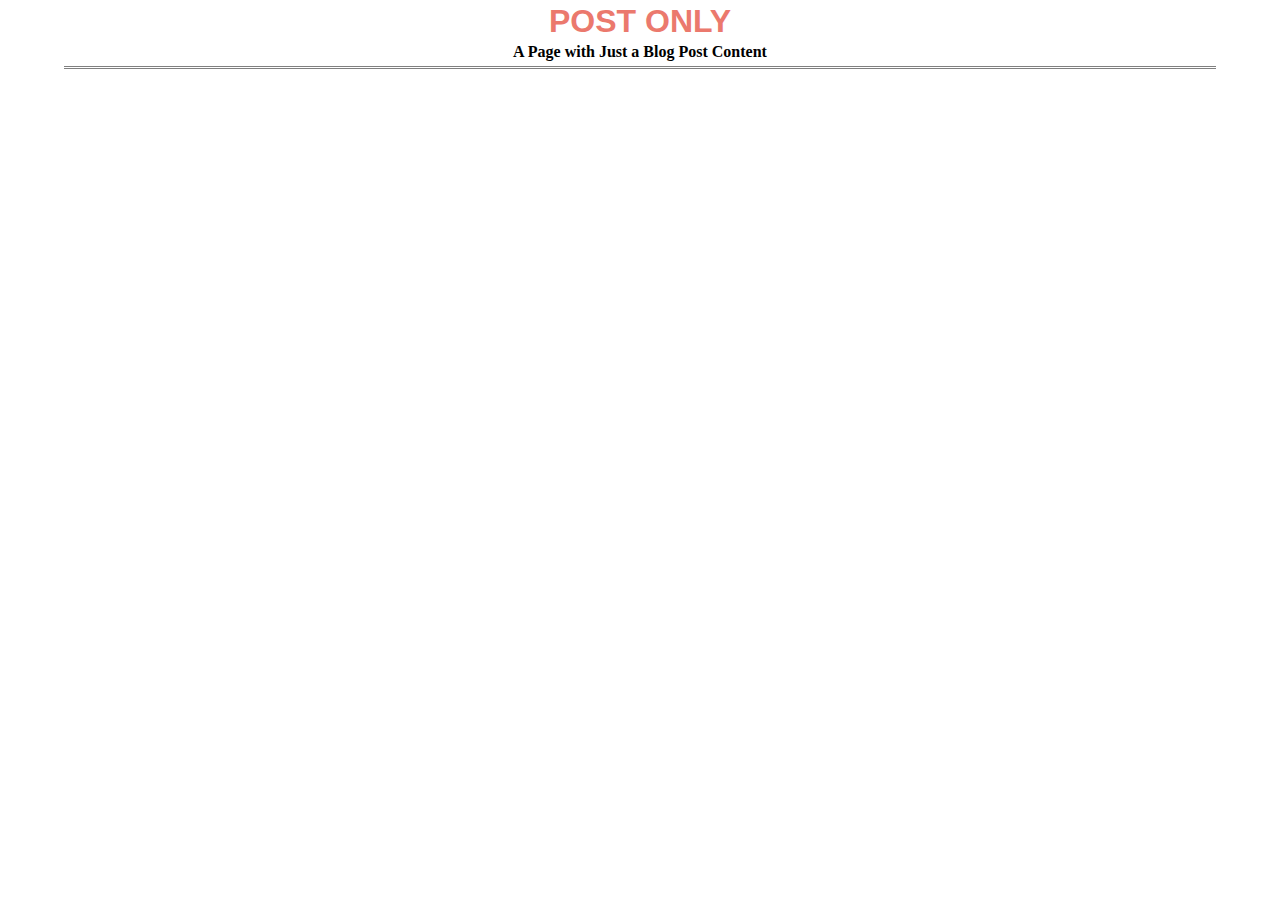
==== blog-post.html @ ea3320fa "Merge update" ====
<!DOCTYPE html>
<html>
  <head>
    <title>Blog Post</title>
    <meta charset="utf-8" />
    <meta name="viewport" content="width=device-width, initial-scale=1, user-scalable=no" />
    <link rel="stylesheet" href="assets/css/main.css" />
  </head>
  <body>
      <section id="header">
          <h1 id="title">POST ONLY</h1>
          <h4>A Page with Just a Blog Post Content</h4>
          <hr>

        </section>
    <section id="main"></section>
  </body>
</html>
---- assets/css/main.css ----
* {
  margin: 0;
  padding: 0;
}

body {
  /* margin-left: 5%;
  margin-right: 5%; */
}
h1 {
  margin: 3px;
  font-family: "Alfa Slab One", sans-serif;
  color: rgb(235,	121, 109);
}

hr {
  border: none;
  border-top: 3px double rgb(128, 128, 128);
  overflow: visible;
  text-align: center;
  height: 5px;
}

h4 {
  margin: 0px;
}

section#header {
  text-align: center;
  margin: 0 5%;
}

section#features {
  text-align: center;
  margin: 0 5%;
}
section#quote-space {
  display: flex;
  justify-content: center;
  align-items: center;
  background-color: gray;
  width: 100vw;
  margin: 0;
  height: 10em;
}
div#images {
  background-color: #eee;
  display: flex;
  justify-content: space-between;
}
hr {
  margin-top: 5px;
}
div#images div {
  margin: 0px auto;
  width: 30%;
  height: 80%;
  background-color: red;
}
button#tell-me-more {
  margin: 20px auto;
  padding: 5px;
  font-size: 20px;
  border-radius: 3px;
}
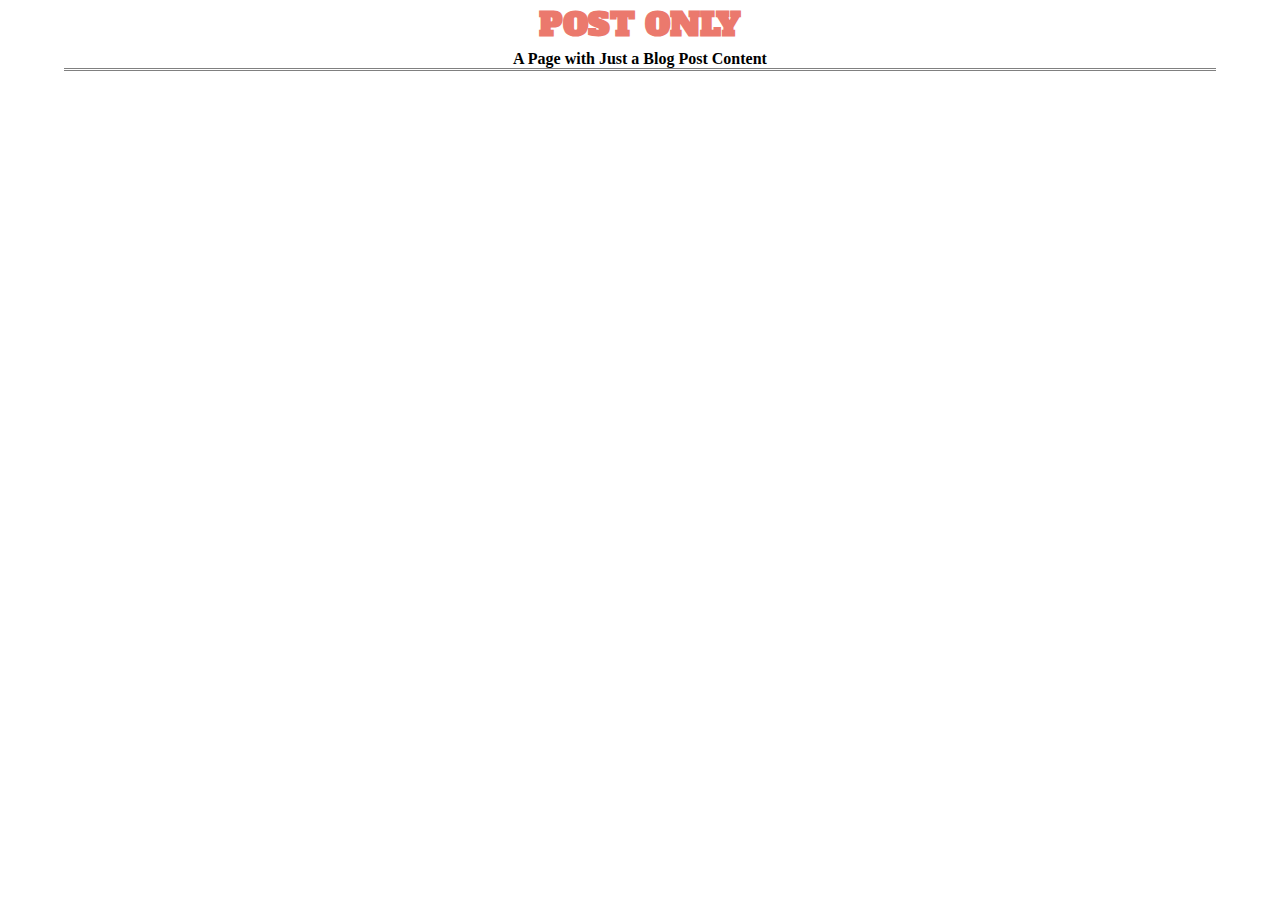
==== commit ea830bd3: "end of class merge" ====
--- a/blog-post.html
+++ b/blog-post.html
@@ -3,16 +3,24 @@
   <head>
     <title>Blog Post</title>
     <meta charset="utf-8" />
-    <meta name="viewport" content="width=device-width, initial-scale=1, user-scalable=no" />
+    <meta
+      name="viewport"
+      content="width=device-width, initial-scale=1, user-scalable=no"
+    />
     <link rel="stylesheet" href="assets/css/main.css" />
+    <link
+      href="https://fonts.googleapis.com/css?family=Alfa+Slab+One|Cookie&display=swap"
+      rel="stylesheet"
+    />
   </head>
   <body>
-      <section id="header">
-          <h1 id="title">POST ONLY</h1>
-          <h4>A Page with Just a Blog Post Content</h4>
-          <hr>
-
-        </section>
-    <section id="main"></section>
+    <section id="header">
+      <h1 id="title">POST ONLY</h1>
+      <h4>A Page with Just a Blog Post Content</h4>
+      <hr />
+    </section>
+    <section id="main">
+      
+    </section>
   </body>
 </html>
--- a/assets/css/main.css
+++ b/assets/css/main.css
@@ -7,7 +7,21 @@
   /* margin-left: 5%;
   margin-right: 5%; */
 }
-h1 {
+
+button {
+  margin: 20px auto;
+  padding: 5px;
+  font-size: 20px;
+  background-color: #F76B64;
+  color: white;
+  border-radius: 3px;
+  border: none;
+}
+
+
+/** header section css **/
+
+h1#title {
   margin: 3px;
   font-family: "Alfa Slab One", sans-serif;
   color: rgb(235,	121, 109);
@@ -25,15 +39,37 @@
   margin: 0px;
 }
 
+
 section#header {
   text-align: center;
   margin: 0 5%;
 }
 
+
+/** feature section css **/
+
 section#features {
   text-align: center;
   margin: 0 5%;
 }
+
+div#images {
+  background-color: #eee;
+  display: flex;
+  justify-content: space-between;
+}
+
+
+div#images div {
+  margin: 0px auto;
+  width: 30%;
+  height: 80%;
+  background-color: red;
+}
+
+
+/** quote-space section css **/
+
 section#quote-space {
   display: flex;
   justify-content: center;
@@ -43,23 +79,170 @@
   margin: 0;
   height: 10em;
 }
-div#images {
-  background-color: #eee;
-  display: flex;
-  justify-content: space-between;
-}
-hr {
-  margin-top: 5px;
-}
-div#images div {
-  margin: 0px auto;
-  width: 30%;
-  height: 80%;
-  background-color: red;
-}
-button#tell-me-more {
-  margin: 20px auto;
-  padding: 5px;
-  font-size: 20px;
-  border-radius: 3px;
-}
+
+
+/** main section css **/
+
+section#main {
+  margin: 3vh 5%;
+  background-color: aliceblue;
+  display: flex;
+}
+
+#main-content {
+  flex-basis: 75%;
+}
+#main-side-content {
+  flex-basis: 25%;
+}
+
+
+/** footer section css **/
+
+section#footer {
+  margin: 1em 0 0 0;
+  padding: 1em;
+  border-top: 1px solid #b3b3b3;
+  background-color: #EFEFEF;
+}
+
+h2#footer-text {
+  text-align: center;
+  margin: 5vh auto 3vh auto;
+}
+
+/** form div css **/
+div#form-wrapper {
+  display: flex;
+  justify-content: space-evenly;
+}
+
+div#form {
+  display: grid;
+  grid-template-columns: 1fr 1fr;
+  grid-template-rows: 1fr 4fr;
+  grid-gap: 0.5em;
+  grid-template-areas:
+            "  name-input         email-input"
+            "message-textarea message-textarea";
+  margin: 1em;
+  width: 42.5vw;
+}
+
+#name-input {
+  grid-area: name-input;
+}
+#email-input {
+  grid-area: email-input;
+}
+#message-textarea {
+grid-area: message-textarea;
+}
+
+/** contact info div css **/
+
+#contact-info {
+  margin: 1em;
+  display: grid;
+  grid-template-columns: repeat(2, 1fr);
+  grid-template-rows: repeat(6, 1fr);
+  grid-template-areas:
+            "contact-text   contact-text"
+            "contact-text   contact-text"
+            "   address     twitter-link"
+            "   address     instagram-link"
+            "phone-number   dribbble-link"
+            " email-link    facebook-link";
+  width: 42.5vw;
+}
+#contact-info li {
+  list-style-type: none;
+}
+#contact-text {
+  grid-area: contact-text;
+}
+
+#address {
+  grid-area: address;
+}
+#address:before {
+  content: '';
+  display: inline-block;
+  height: 2em;
+  width: 2em;
+  margin: 5px;
+  background-size: contain;
+  background-image: url(../images/home.svg);
+}
+#phone-number {
+  grid-area: phone-number;
+}
+#phone-number::before {
+  content: '';
+  display: inline-block;
+  height: 2em;
+  width: 2em;
+  margin: 5px;
+  background-size: contain;
+  background-image: url(../images/phone.svg);
+}
+#email-link {
+  grid-area: email-link;
+}
+#email-link::before {
+  content: '';
+  display: inline-block;
+  height: 2em;
+  width: 2em;
+  margin: 5px;
+  background-size: contain;
+  background-image: url(../images/globe.svg);
+}
+#twitter-link {
+  grid-area: twitter-link;
+}
+#twitter-link::before {
+  content: '';
+  display: inline-block;
+  height: 2em;
+  width: 2em;
+  margin: 5px;
+  background-size: contain;
+  background-image: url(../images/twitter-logo-button.svg);
+}
+#instagram-link {
+  grid-area: instagram-link;
+}
+#instagram-link::before {
+  content: '';
+  display: inline-block;
+  height: 2em;
+  width: 2em;
+  margin: 5px;
+  background-size: contain;
+  background-image: url(../images/instagram-logo.svg);
+}
+#dribbble-link {
+  grid-area: dribbble-link;
+}
+#dribbble-link::before {
+  content: '';
+  display: inline-block;
+  height: 2em;
+  width: 2em;
+  margin: 5px;
+  background-size: contain;
+  background-image: url(../images/basketball.svg);
+}
+#facebook-link {
+  grid-area: facebook-link;
+}
+#facebook-link::before {
+  content: '';
+  display: inline-block;
+  height: 2em;
+  width: 2em;
+  margin: 5px;
+  background-size: contain;
+  background-image: url(../images/facebook-logo-button.svg);
+}
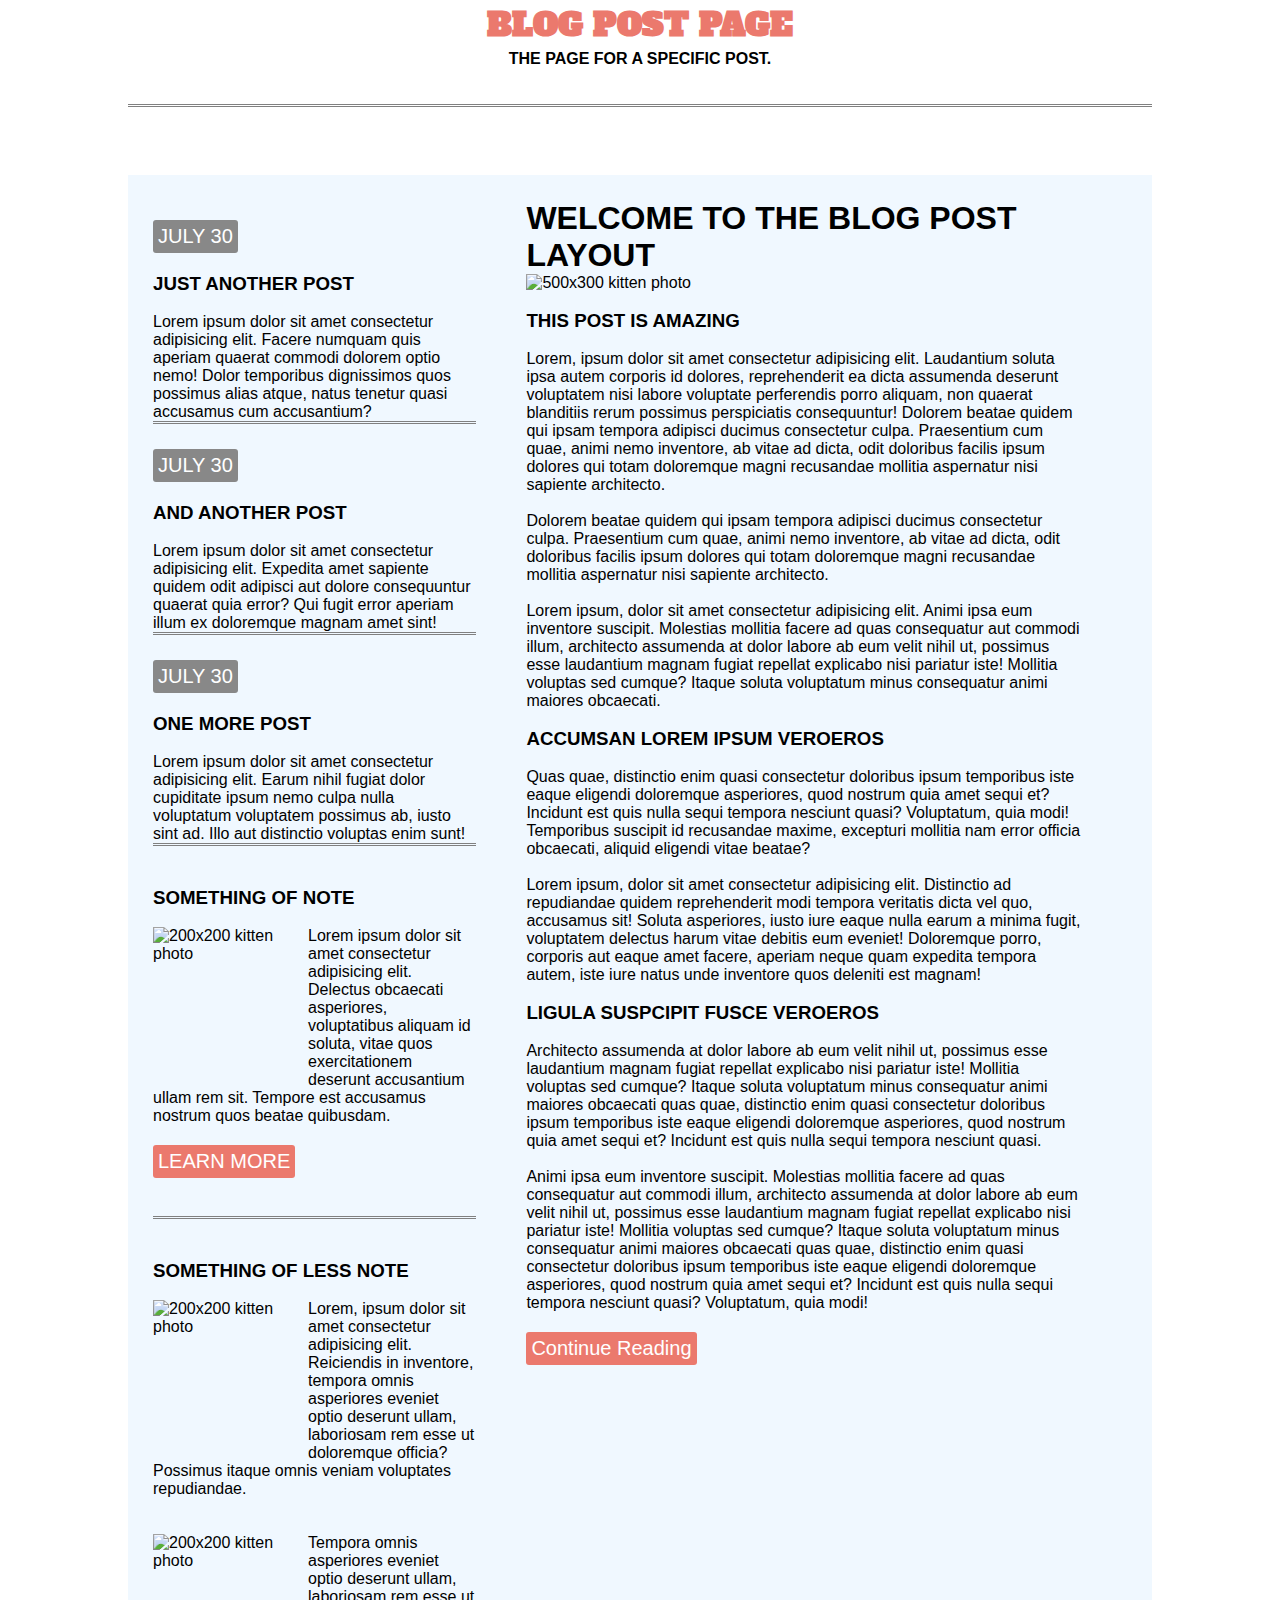
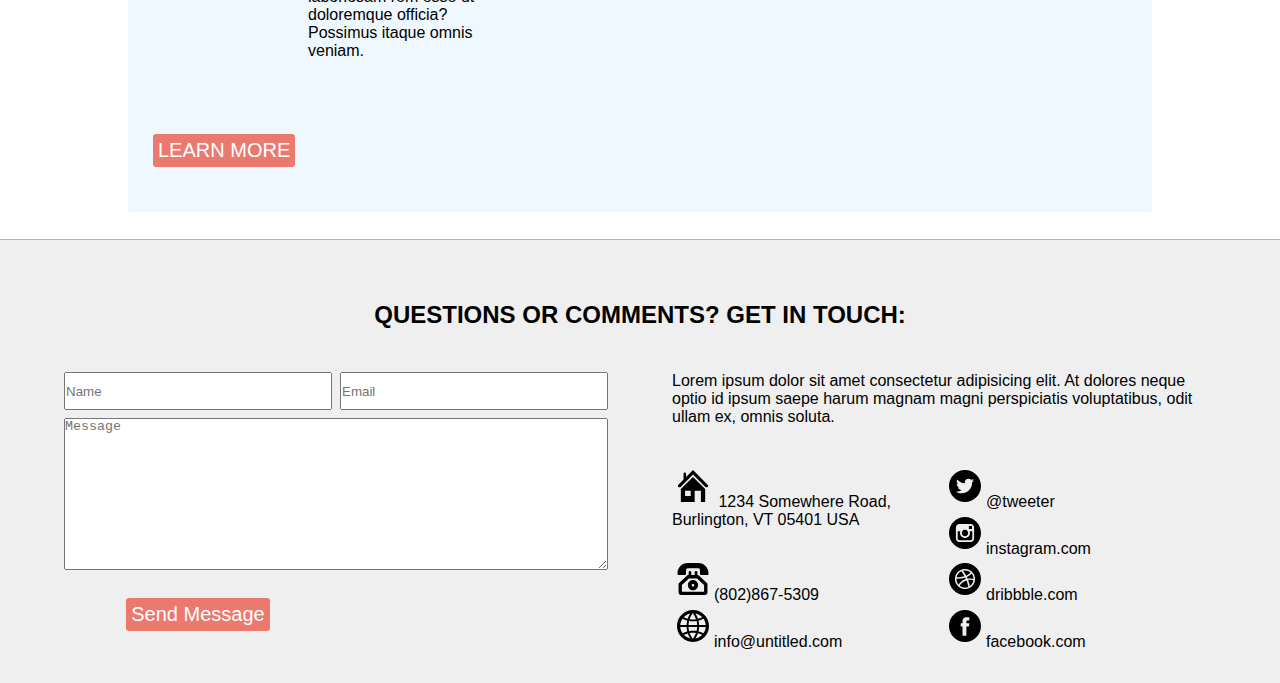
==== commit 803c72ec: "Ray update" ====
--- a/blog-post.html
+++ b/blog-post.html
@@ -13,14 +13,252 @@
       rel="stylesheet"
     />
   </head>
+
   <body>
+    <font face="tahoma,verdana,arial,sans-serif">
     <section id="header">
-      <h1 id="title">POST ONLY</h1>
-      <h4>A Page with Just a Blog Post Content</h4>
+      <h1 id="title">BLOG POST PAGE</h1>
+      <h4>THE PAGE FOR A SPECIFIC POST.</h4>
+      <br><br>
       <hr />
+      <br><br>
     </section>
+
     <section id="main">
-      
+        <div id="main-side-content">
+            <div id="small-posts">
+              <div>
+                <button class="graybutton" name="JULY 30">JULY 30</button>
+                <h3>JUST ANOTHER POST</h3>
+                <br />
+                <p>
+                  Lorem ipsum dolor sit amet consectetur adipisicing elit. Facere
+                  numquam quis aperiam quaerat commodi dolorem optio nemo! Dolor
+                  temporibus dignissimos quos possimus alias atque, natus tenetur
+                  quasi accusamus cum accusantium?
+                </p>
+              </div>
+              <hr />
+              <div>
+                <button class="graybutton" name="JULY 28">JULY 30</button>
+                <h3>AND ANOTHER POST</h3>
+                <br />
+                <p>
+                  Lorem ipsum dolor sit amet consectetur adipisicing elit. Expedita
+                  amet sapiente quidem odit adipisci aut dolore consequuntur quaerat
+                  quia error? Qui fugit error aperiam illum ex doloremque magnam
+                  amet sint!
+                </p>
+              </div>
+              <hr />
+              <div>
+                <button class="graybutton" name="JULY 24">JULY 30</button>
+                <h3>ONE MORE POST</h3>
+                <br />
+                <p>
+                  Lorem ipsum dolor sit amet consectetur adipisicing elit. Earum
+                  nihil fugiat dolor cupiditate ipsum nemo culpa nulla voluptatum
+                  voluptatem possimus ab, iusto sint ad. Illo aut distinctio
+                  voluptas enim sunt!
+                </p>
+              </div>
+              <hr />
+              <br /><br />
+            </div>
+            <div id="medium-posts">
+              <div>
+                <h3>SOMETHING OF NOTE</h3>
+                <br />
+                <p>
+                  <img
+                    src="http://placekitten.com/200/200"
+                    alt="200x200 kitten photo"
+                    class="side-img"
+                  />
+                  Lorem ipsum dolor sit amet consectetur adipisicing elit. Delectus
+                  obcaecati asperiores, voluptatibus aliquam id soluta, vitae quos
+                  exercitationem deserunt accusantium ullam rem sit. Tempore est
+                  accusamus nostrum quos beatae quibusdam.
+                </p>
+                <button type="button" name="learn more">LEARN MORE</button>
+              </div>
+              <br />
+              <hr />
+              <br /><br />
+              <div>
+                <h3>SOMETHING OF LESS NOTE</h3>
+                <br />
+                <p>
+                  <img
+                    src="http://placekitten.com/200/200"
+                    alt="200x200 kitten photo"
+                    class="side-img"
+                  />
+    
+                  Lorem, ipsum dolor sit amet consectetur adipisicing elit.
+                  Reiciendis in inventore, tempora omnis asperiores eveniet optio
+                  deserunt ullam, laboriosam rem esse ut doloremque officia?
+                  Possimus itaque omnis veniam voluptates repudiandae.
+                </p>
+                <br /><br />
+                <p>
+                  <img
+                    src="http://placekitten.com/200/200"
+                    alt="200x200 kitten photo"
+                    class="side-img"
+                  />
+    
+                  Tempora omnis asperiores eveniet optio
+                  deserunt ullam, laboriosam rem esse ut doloremque officia?
+                  Possimus itaque omnis veniam.
+                </p>
+                <br /><br /><br />
+                <button type="button" name="learn more">LEARN MORE</button>
+              </div>
+            </div>
+          </div>
+    
+      <div id="main-content">
+        <div id="article-one">
+          <h1>
+            WELCOME TO THE <b>BLOG POST </b>LAYOUT
+          </h1>
+          <img
+            src="http://placekitten.com/600/350"
+            alt="500x300 kitten photo"
+          />
+          <p>
+          <br>
+          </p>
+          <h3>THIS POST IS AMAZING</h3>
+          <br>
+          <p>
+            Lorem, ipsum dolor sit amet consectetur adipisicing elit. Laudantium
+            soluta ipsa autem corporis id dolores, reprehenderit ea dicta
+            assumenda deserunt voluptatem nisi labore voluptate perferendis
+            porro aliquam, non quaerat blanditiis rerum possimus perspiciatis
+            consequuntur! Dolorem beatae quidem qui ipsam tempora adipisci
+            ducimus consectetur culpa. Praesentium cum quae, animi nemo
+            inventore, ab vitae ad dicta, odit doloribus facilis ipsum dolores
+            qui totam doloremque magni recusandae mollitia aspernatur nisi
+            sapiente architecto.
+          </p>
+          <br />
+          <p>
+            Dolorem beatae quidem qui ipsam tempora adipisci
+            ducimus consectetur culpa. Praesentium cum quae, animi nemo
+            inventore, ab vitae ad dicta, odit doloribus facilis ipsum dolores
+            qui totam doloremque magni recusandae mollitia aspernatur nisi
+            sapiente architecto.
+          </p>
+          <br />
+          <p>
+            Lorem ipsum, dolor sit amet consectetur adipisicing elit. Animi ipsa
+            eum inventore suscipit. Molestias mollitia facere ad quas
+            consequatur aut commodi illum, architecto assumenda at dolor labore
+            ab eum velit nihil ut, possimus esse laudantium magnam fugiat
+            repellat explicabo nisi pariatur iste! Mollitia voluptas sed cumque?
+            Itaque soluta voluptatum minus consequatur animi maiores obcaecati.
+          </p>
+          <p>
+              <br>
+              </p>
+              <h3>ACCUMSAN LOREM IPSUM VEROEROS</h3>
+              
+          <br />
+          <p>
+            Quas quae, distinctio enim quasi consectetur doloribus ipsum
+            temporibus iste eaque eligendi doloremque asperiores, quod nostrum
+            quia amet sequi et? Incidunt est quis nulla sequi tempora nesciunt
+            quasi? Voluptatum, quia modi! Temporibus suscipit id recusandae
+            maxime, excepturi mollitia nam error officia obcaecati, aliquid
+            eligendi vitae beatae?
+          </p>
+          <br />
+          <p>
+            Lorem ipsum, dolor sit amet consectetur adipisicing elit. Distinctio
+            ad repudiandae quidem reprehenderit modi tempora veritatis dicta vel
+            quo, accusamus sit! Soluta asperiores, iusto iure eaque nulla earum
+            a minima fugit, voluptatem delectus harum vitae debitis eum eveniet!
+            Doloremque porro, corporis aut eaque amet facere, aperiam neque quam
+            expedita tempora autem, iste iure natus unde inventore quos deleniti
+            est magnam!
+          </p>
+          <p>
+              <br>
+              </p>
+              <h3>LIGULA SUSPCIPIT FUSCE VEROEROS</h3>
+              
+          <br />
+          <p>
+            Architecto assumenda at dolor labore
+            ab eum velit nihil ut, possimus esse laudantium magnam fugiat
+            repellat explicabo nisi pariatur iste! Mollitia voluptas sed cumque?
+            Itaque soluta voluptatum minus consequatur animi maiores obcaecati
+            quas quae, distinctio enim quasi consectetur doloribus ipsum
+            temporibus iste eaque eligendi doloremque asperiores, quod nostrum
+            quia amet sequi et? Incidunt est quis nulla sequi tempora nesciunt
+            quasi.
+          </p>
+          <br />
+          <p>
+            Animi ipsa
+            eum inventore suscipit. Molestias mollitia facere ad quas
+            consequatur aut commodi illum, architecto assumenda at dolor labore
+            ab eum velit nihil ut, possimus esse laudantium magnam fugiat
+            repellat explicabo nisi pariatur iste! Mollitia voluptas sed cumque?
+            Itaque soluta voluptatum minus consequatur animi maiores obcaecati
+            quas quae, distinctio enim quasi consectetur doloribus ipsum
+            temporibus iste eaque eligendi doloremque asperiores, quod nostrum
+            quia amet sequi et? Incidunt est quis nulla sequi tempora nesciunt
+            quasi? Voluptatum, quia modi!
+          </p>
+          <button type="button" name="CONTINUE READING">
+            Continue Reading
+          </button>
+        </div>
+      </div>
+      <div id="main-gap"></div>
+    </section>
+
+    <section id="footer">
+      <h2 id="footer-text">QUESTIONS OR COMMENTS? GET IN TOUCH:</h2>
+      <div id="form-wrapper">
+        <div id="form">
+          <input type="text" name="name" id="name-input" placeholder="Name" />
+          <input
+            type="text"
+            name="email"
+            id="email-input"
+            placeholder="Email"
+          />
+          <textarea
+            name="message"
+            id="message-textarea"
+            cols="30"
+            rows="10"
+            placeholder="Message"
+          ></textarea>
+          <button type="button" name="send-message">Send Message</button>
+        </div>
+
+        <div id="contact-info">
+          <p id="contact-text">
+            Lorem ipsum dolor sit amet consectetur adipisicing elit. At dolores
+            neque optio id ipsum saepe harum magnam magni perspiciatis
+            voluptatibus, odit ullam ex, omnis soluta.
+          </p>
+          <li id="address">
+            1234 Somewhere Road, <br />Burlington, VT 05401 USA
+          </li>
+          <li id="phone-number">(802)867-5309</li>
+          <li id="email-link">info@untitled.com</li>
+          <li id="twitter-link">@tweeter</li>
+          <li id="instagram-link">instagram.com</li>
+          <li id="dribbble-link">dribbble.com</li>
+          <li id="facebook-link">facebook.com</li>
+        </div>
+      </div>
     </section>
   </body>
 </html>
--- a/assets/css/main.css
+++ b/assets/css/main.css
@@ -12,19 +12,33 @@
   margin: 20px auto;
   padding: 5px;
   font-size: 20px;
-  background-color: #F76B64;
+  background-color: rgb(235, 121, 109);
   color: white;
   border-radius: 3px;
   border: none;
 }
 
+.graybutton {
+  margin: 20px auto;
+  padding: 5px;
+  font-size: 20px;
+  background-color: rgb(136, 136, 136);
+  color: white;
+  border-radius: 3px;
+  border: none;
+}
 
 /** header section css **/
 
 h1#title {
   margin: 3px;
   font-family: "Alfa Slab One", sans-serif;
-  color: rgb(235,	121, 109);
+  color: rgb(235, 121, 109);
+}
+
+h1#center {
+  text-align: center;
+  margin: 3px;
 }
 
 hr {
@@ -39,18 +53,16 @@
   margin: 0px;
 }
 
-
 section#header {
   text-align: center;
-  margin: 0 5%;
-}
-
+  margin: 0 10%;
+}
 
 /** feature section css **/
 
 section#features {
   text-align: center;
-  margin: 0 5%;
+  margin: 0 10%;
 }
 
 div#images {
@@ -58,7 +70,6 @@
   display: flex;
   justify-content: space-between;
 }
-
 
 div#images div {
   margin: 0px auto;
@@ -67,7 +78,6 @@
   background-color: red;
 }
 
-
 /** quote-space section css **/
 
 section#quote-space {
@@ -75,27 +85,52 @@
   justify-content: center;
   align-items: center;
   background-color: gray;
+  background-image: radial-gradient(
+    rgb(125, 125, 125) 45%,
+    rgb(104, 104, 104) 55%
+  );
   width: 100vw;
   margin: 0;
-  height: 10em;
-}
-
+  height: 30vh;
+  font-size: 1.8em;
+  font-family: Arial, Helvetica, sans-serif;
+  letter-spacing: 3px;
+  color: white;
+}
+#quote-text::before {
+  content: "&#0092;";
+}
 
 /** main section css **/
 
 section#main {
-  margin: 3vh 5%;
+  margin: 3vh 10%;
   background-color: aliceblue;
   display: flex;
 }
 
 #main-content {
-  flex-basis: 75%;
+  flex-basis: 60%;
+  margin: 25px;
+}
+#main-blog-content {
+  flex-basis: 100%;
+  margin: 25px;
 }
 #main-side-content {
-  flex-basis: 25%;
-}
-
+  flex-basis: 35%;
+  margin: 25px;
+}
+#main-gap {
+  flex-basis: 5%;
+}
+
+.side-img {
+  float: left;
+  width: 150px;
+  height: 150px;
+  margin-right: 5px;
+}
 
 /** footer section css **/
 
@@ -103,7 +138,7 @@
   margin: 1em 0 0 0;
   padding: 1em;
   border-top: 1px solid #b3b3b3;
-  background-color: #EFEFEF;
+  background-color: #efefef;
 }
 
 h2#footer-text {
@@ -123,8 +158,8 @@
   grid-template-rows: 1fr 4fr;
   grid-gap: 0.5em;
   grid-template-areas:
-            "  name-input         email-input"
-            "message-textarea message-textarea";
+    "  name-input         email-input"
+    "message-textarea message-textarea";
   margin: 1em;
   width: 42.5vw;
 }
@@ -136,7 +171,7 @@
   grid-area: email-input;
 }
 #message-textarea {
-grid-area: message-textarea;
+  grid-area: message-textarea;
 }
 
 /** contact info div css **/
@@ -147,12 +182,12 @@
   grid-template-columns: repeat(2, 1fr);
   grid-template-rows: repeat(6, 1fr);
   grid-template-areas:
-            "contact-text   contact-text"
-            "contact-text   contact-text"
-            "   address     twitter-link"
-            "   address     instagram-link"
-            "phone-number   dribbble-link"
-            " email-link    facebook-link";
+    "contact-text   contact-text"
+    "contact-text   contact-text"
+    "   address     twitter-link"
+    "   address     instagram-link"
+    "phone-number   dribbble-link"
+    " email-link    facebook-link";
   width: 42.5vw;
 }
 #contact-info li {
@@ -166,7 +201,7 @@
   grid-area: address;
 }
 #address:before {
-  content: '';
+  content: "";
   display: inline-block;
   height: 2em;
   width: 2em;
@@ -178,7 +213,7 @@
   grid-area: phone-number;
 }
 #phone-number::before {
-  content: '';
+  content: "";
   display: inline-block;
   height: 2em;
   width: 2em;
@@ -190,7 +225,7 @@
   grid-area: email-link;
 }
 #email-link::before {
-  content: '';
+  content: "";
   display: inline-block;
   height: 2em;
   width: 2em;
@@ -202,7 +237,7 @@
   grid-area: twitter-link;
 }
 #twitter-link::before {
-  content: '';
+  content: "";
   display: inline-block;
   height: 2em;
   width: 2em;
@@ -214,7 +249,7 @@
   grid-area: instagram-link;
 }
 #instagram-link::before {
-  content: '';
+  content: "";
   display: inline-block;
   height: 2em;
   width: 2em;
@@ -226,7 +261,7 @@
   grid-area: dribbble-link;
 }
 #dribbble-link::before {
-  content: '';
+  content: "";
   display: inline-block;
   height: 2em;
   width: 2em;
@@ -238,7 +273,7 @@
   grid-area: facebook-link;
 }
 #facebook-link::before {
-  content: '';
+  content: "";
   display: inline-block;
   height: 2em;
   width: 2em;
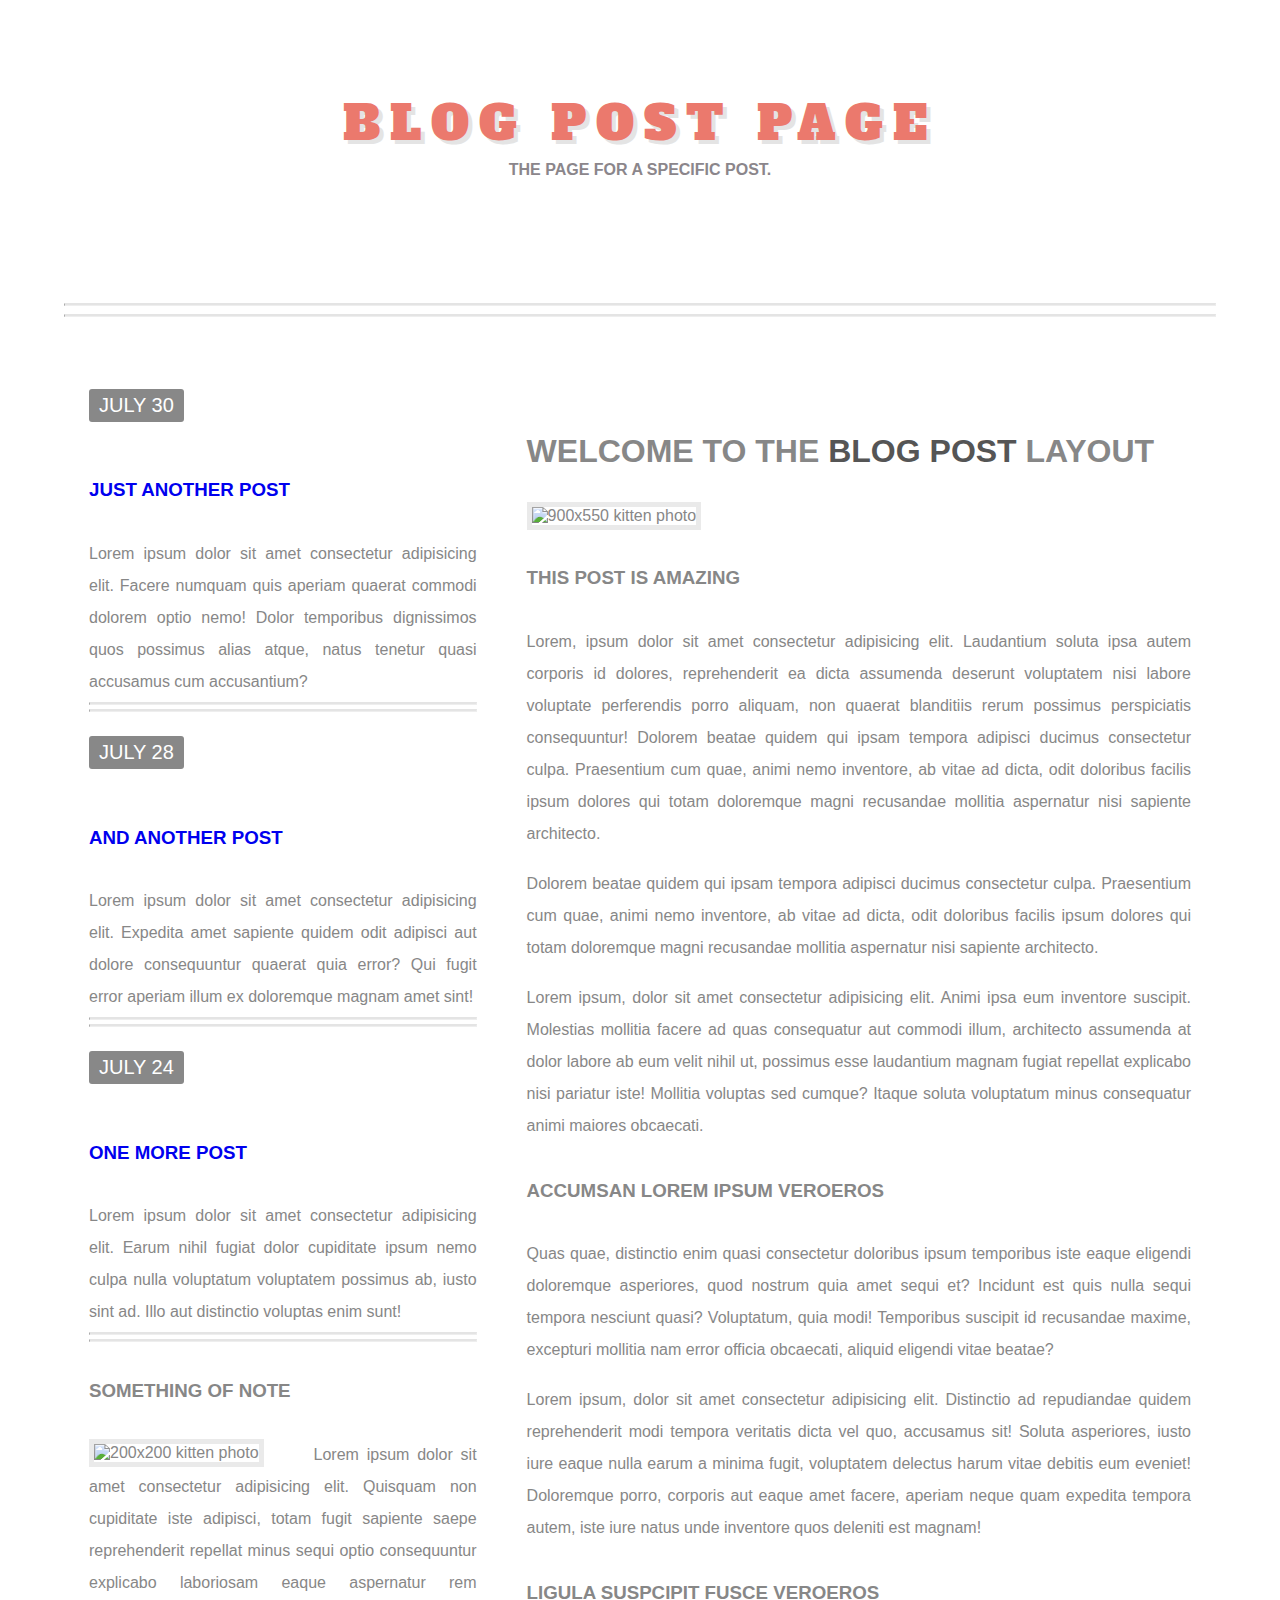
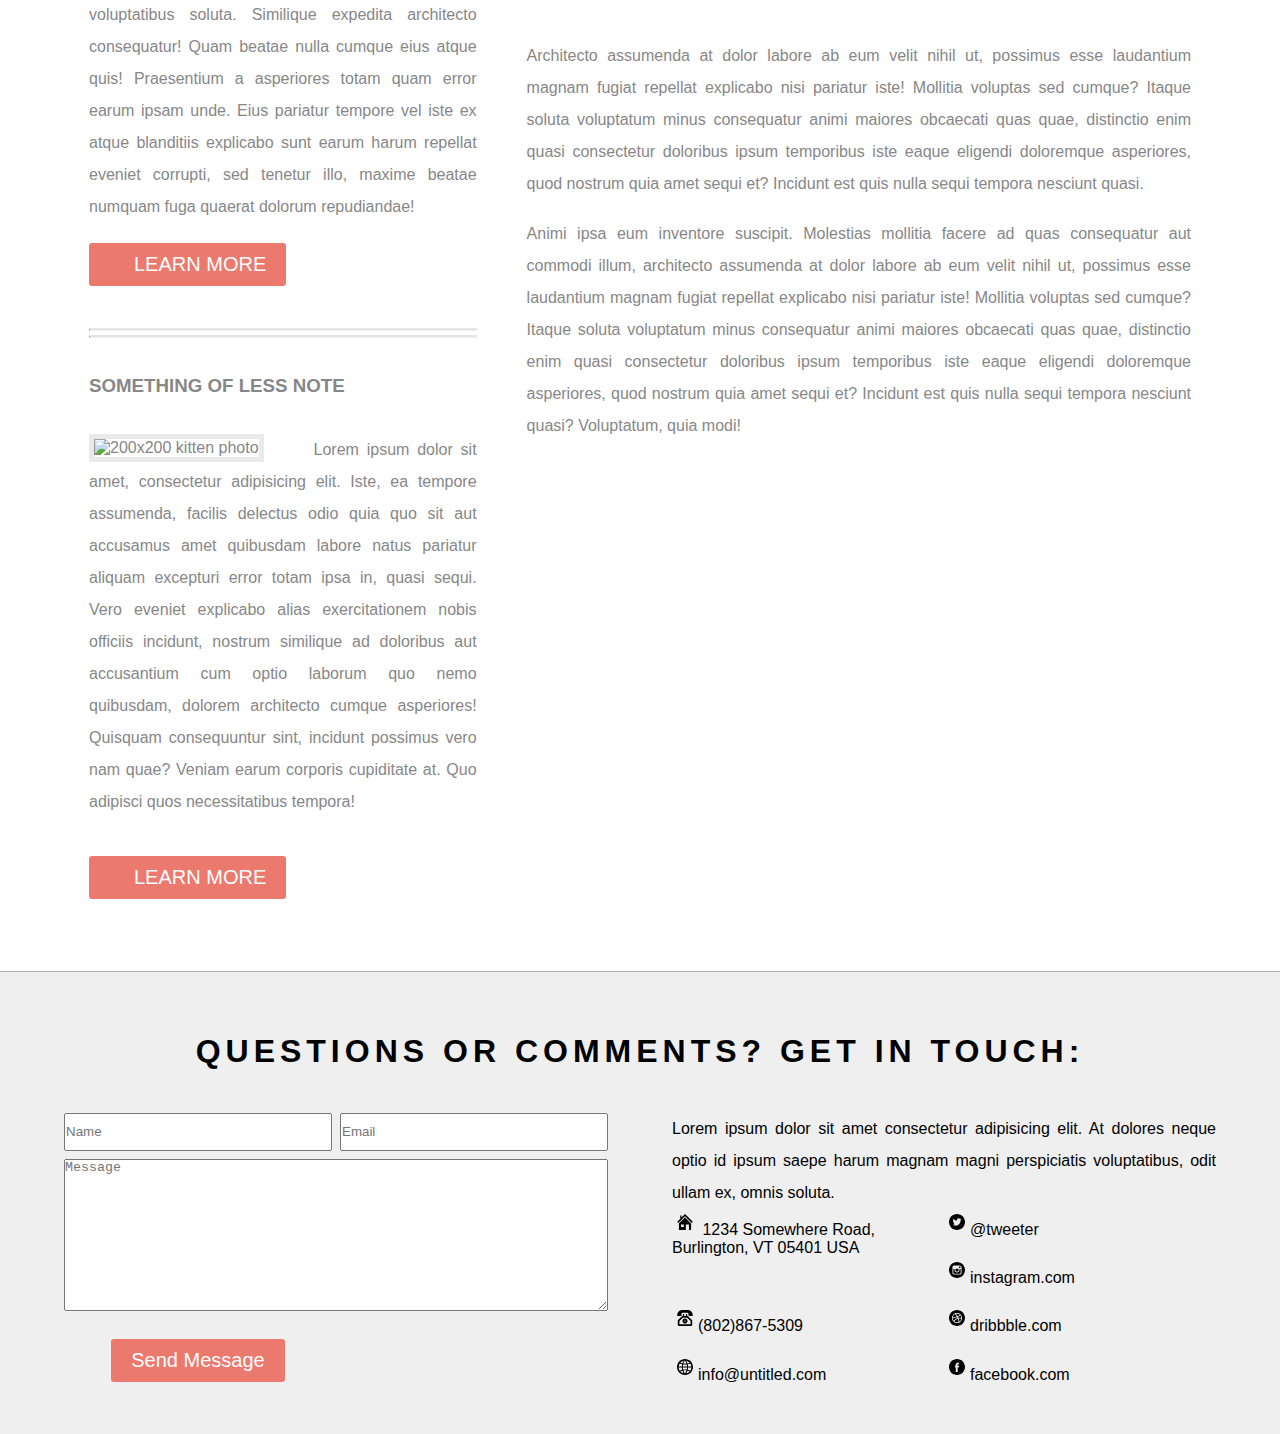
==== commit 386fbde2: "all pages with layout, content, css, working links" ====
--- a/blog-post.html
+++ b/blog-post.html
@@ -17,119 +17,106 @@
   <body>
     <font face="tahoma,verdana,arial,sans-serif">
     <section id="header">
-      <h1 id="title">BLOG POST PAGE</h1>
-      <h4>THE PAGE FOR A SPECIFIC POST.</h4>
+      <a href="/remock-nick-ray/index.html">
+        <h1 id="title">BLOG POST PAGE</h1>
+      </a>
+      <h4 id="subtitle">THE PAGE FOR A SPECIFIC POST.</h4>
       <br><br>
       <hr />
-      <br><br>
+      <hr>
     </section>
 
     <section id="main">
-        <div id="main-side-content">
-            <div id="small-posts">
-              <div>
-                <button class="graybutton" name="JULY 30">JULY 30</button>
-                <h3>JUST ANOTHER POST</h3>
-                <br />
-                <p>
-                  Lorem ipsum dolor sit amet consectetur adipisicing elit. Facere
-                  numquam quis aperiam quaerat commodi dolorem optio nemo! Dolor
-                  temporibus dignissimos quos possimus alias atque, natus tenetur
-                  quasi accusamus cum accusantium?
-                </p>
-              </div>
-              <hr />
-              <div>
-                <button class="graybutton" name="JULY 28">JULY 30</button>
-                <h3>AND ANOTHER POST</h3>
-                <br />
-                <p>
-                  Lorem ipsum dolor sit amet consectetur adipisicing elit. Expedita
-                  amet sapiente quidem odit adipisci aut dolore consequuntur quaerat
-                  quia error? Qui fugit error aperiam illum ex doloremque magnam
-                  amet sint!
-                </p>
-              </div>
-              <hr />
-              <div>
-                <button class="graybutton" name="JULY 24">JULY 30</button>
-                <h3>ONE MORE POST</h3>
-                <br />
-                <p>
-                  Lorem ipsum dolor sit amet consectetur adipisicing elit. Earum
-                  nihil fugiat dolor cupiditate ipsum nemo culpa nulla voluptatum
-                  voluptatem possimus ab, iusto sint ad. Illo aut distinctio
-                  voluptas enim sunt!
-                </p>
-              </div>
-              <hr />
-              <br /><br />
-            </div>
-            <div id="medium-posts">
-              <div>
-                <h3>SOMETHING OF NOTE</h3>
-                <br />
-                <p>
-                  <img
-                    src="http://placekitten.com/200/200"
-                    alt="200x200 kitten photo"
-                    class="side-img"
-                  />
-                  Lorem ipsum dolor sit amet consectetur adipisicing elit. Delectus
-                  obcaecati asperiores, voluptatibus aliquam id soluta, vitae quos
-                  exercitationem deserunt accusantium ullam rem sit. Tempore est
-                  accusamus nostrum quos beatae quibusdam.
-                </p>
-                <button type="button" name="learn more">LEARN MORE</button>
-              </div>
-              <br />
-              <hr />
-              <br /><br />
-              <div>
-                <h3>SOMETHING OF LESS NOTE</h3>
-                <br />
-                <p>
-                  <img
-                    src="http://placekitten.com/200/200"
-                    alt="200x200 kitten photo"
-                    class="side-img"
-                  />
-    
-                  Lorem, ipsum dolor sit amet consectetur adipisicing elit.
-                  Reiciendis in inventore, tempora omnis asperiores eveniet optio
-                  deserunt ullam, laboriosam rem esse ut doloremque officia?
-                  Possimus itaque omnis veniam voluptates repudiandae.
-                </p>
-                <br /><br />
-                <p>
-                  <img
-                    src="http://placekitten.com/200/200"
-                    alt="200x200 kitten photo"
-                    class="side-img"
-                  />
-    
-                  Tempora omnis asperiores eveniet optio
-                  deserunt ullam, laboriosam rem esse ut doloremque officia?
-                  Possimus itaque omnis veniam.
-                </p>
-                <br /><br /><br />
-                <button type="button" name="learn more">LEARN MORE</button>
-              </div>
-            </div>
-          </div>
+      <div id="main-side-content">
+        <div id="small-posts">
+          <div>
+            <button class="graybutton" name="JULY 30">JULY 30</button>
+            <a href="/remock-nick-ray/post-only.html">
+              <h3>JUST ANOTHER POST</h3>
+            </a>
+            <br />
+            <p>
+              Lorem ipsum dolor sit amet consectetur adipisicing elit. Facere
+              numquam quis aperiam quaerat commodi dolorem optio nemo! Dolor
+              temporibus dignissimos quos possimus alias atque, natus tenetur
+              quasi accusamus cum accusantium?
+            </p>
+          </div>
+          <hr />
+          <hr />
+          <div>
+            <button class="graybutton" name="JULY 28">JULY 28</button>
+            <a href="/remock-nick-ray/post-only.html">
+              <h3>AND ANOTHER POST</h3>
+            </a>
+            <br />
+            <p>
+              Lorem ipsum dolor sit amet consectetur adipisicing elit. Expedita
+              amet sapiente quidem odit adipisci aut dolore consequuntur quaerat
+              quia error? Qui fugit error aperiam illum ex doloremque magnam
+              amet sint!
+            </p>
+          </div>
+          <hr />
+          <hr />
+          <div>
+            <button class="graybutton" name="JULY 24">JULY 24</button>
+            <a href="/remock-nick-ray/post-only.html">
+              <h3>ONE MORE POST</h3>
+            </a>
+            <br />
+            <p>
+              Lorem ipsum dolor sit amet consectetur adipisicing elit. Earum
+              nihil fugiat dolor cupiditate ipsum nemo culpa nulla voluptatum
+              voluptatem possimus ab, iusto sint ad. Illo aut distinctio
+              voluptas enim sunt!
+            </p>
+          </div>
+          <hr />
+          <hr />
+        </div>
+
+        <div id="medium-posts">
+          <div>
+            <h3>SOMETHING OF NOTE</h3>
+            <br />
+            <img src="http://placekitten.com/200/200" alt="200x200 kitten photo" class="side-img" />
+            <p>
+              Lorem ipsum dolor sit amet consectetur adipisicing elit. Quisquam non cupiditate iste adipisci, totam fugit sapiente saepe reprehenderit repellat minus sequi optio consequuntur explicabo laboriosam eaque aspernatur rem voluptatibus soluta. Similique expedita architecto consequatur! Quam beatae nulla cumque eius atque quis! Praesentium a asperiores totam quam error earum ipsam unde. Eius pariatur tempore vel iste ex atque blanditiis explicabo sunt earum harum repellat eveniet corrupti, sed tenetur illo, maxime beatae numquam fuga quaerat dolorum repudiandae!
+            </p>
+            <a href="/remock-nick-ray/blog-post.html">
+              <button type="button" name="learn more">
+                <span>LEARN MORE</span>
+              </button>
+            </a>
+          </div>
+          <br />
+          <hr />
+          <hr />
+          <div>
+            <h3>SOMETHING OF LESS NOTE</h3>
+            <br />
+            <img src="http://placekitten.com/200/200" alt="200x200 kitten photo" class="side-img" />
+            <p>
+              Lorem ipsum dolor sit amet, consectetur adipisicing elit. Iste, ea tempore assumenda, facilis delectus odio quia quo sit aut accusamus amet quibusdam labore natus pariatur aliquam excepturi error totam ipsa in, quasi sequi. Vero eveniet explicabo alias exercitationem nobis officiis incidunt, nostrum similique ad doloribus aut accusantium cum optio laborum quo nemo quibusdam, dolorem architecto cumque asperiores! Quisquam consequuntur sint, incidunt possimus vero nam quae? Veniam earum corporis cupiditate at. Quo adipisci quos necessitatibus tempora!
+            </p>
+            <br />
+            <a href="/remock-nick-ray/blog-post.html">
+              <button type="button" name="learn more">
+                <span>LEARN MORE</span>
+              </button>
+            </a>
+          </div>
+        </div>
+      </div>
     
       <div id="main-content">
         <div id="article-one">
           <h1>
-            WELCOME TO THE <b>BLOG POST </b>LAYOUT
+            WELCOME TO THE <span>BLOG POST </span>LAYOUT
           </h1>
-          <img
-            src="http://placekitten.com/600/350"
-            alt="500x300 kitten photo"
-          />
-          <p>
-          <br>
-          </p>
+          <img src="http://placekitten.com/900/550" alt="900x550 kitten photo" />
+        
           <h3>THIS POST IS AMAZING</h3>
           <br>
           <p>
@@ -160,11 +147,7 @@
             repellat explicabo nisi pariatur iste! Mollitia voluptas sed cumque?
             Itaque soluta voluptatum minus consequatur animi maiores obcaecati.
           </p>
-          <p>
-              <br>
-              </p>
-              <h3>ACCUMSAN LOREM IPSUM VEROEROS</h3>
-              
+          <h3>ACCUMSAN LOREM IPSUM VEROEROS</h3>
           <br />
           <p>
             Quas quae, distinctio enim quasi consectetur doloribus ipsum
@@ -184,11 +167,7 @@
             expedita tempora autem, iste iure natus unde inventore quos deleniti
             est magnam!
           </p>
-          <p>
-              <br>
-              </p>
-              <h3>LIGULA SUSPCIPIT FUSCE VEROEROS</h3>
-              
+          <h3>LIGULA SUSPCIPIT FUSCE VEROEROS</h3>
           <br />
           <p>
             Architecto assumenda at dolor labore
@@ -213,12 +192,8 @@
             quia amet sequi et? Incidunt est quis nulla sequi tempora nesciunt
             quasi? Voluptatum, quia modi!
           </p>
-          <button type="button" name="CONTINUE READING">
-            Continue Reading
-          </button>
         </div>
       </div>
-      <div id="main-gap"></div>
     </section>
 
     <section id="footer">
--- a/assets/css/main.css
+++ b/assets/css/main.css
@@ -7,66 +7,114 @@
   /* margin-left: 5%;
   margin-right: 5%; */
 }
+p {
+  text-align: justify;
+  text-justify: inter-word;
+  line-height: 2em;
+}
 
 button {
   margin: 20px auto;
-  padding: 5px;
+  padding: 10px 20px;
   font-size: 20px;
   background-color: rgb(235, 121, 109);
   color: white;
   border-radius: 3px;
   border: none;
 }
+button:hover {
+  background-color: #FF7B77;
+}
 
 .graybutton {
   margin: 20px auto;
-  padding: 5px;
+  padding: 5px 10px;
   font-size: 20px;
   background-color: rgb(136, 136, 136);
   color: white;
   border-radius: 3px;
   border: none;
 }
+.graybutton:hover {
+  background-color: rgb(136, 136, 136);
+  pointer-events: none;
+}
+
+button span::before {
+  content: "";
+  display: inline-block;
+  height: 0.75em;
+  width: 0.75em;
+  margin: 0px 5px;
+  background-size: contain;
+  background-image: url("/remock-nick-ray/assets/images/blank-file.svg");
+}
 
 /** header section css **/
 
 h1#title {
-  margin: 3px;
+  margin: 10vh auto 5px auto;
   font-family: "Alfa Slab One", sans-serif;
+  font-weight: normal;
   color: rgb(235, 121, 109);
+  font-size: 3em;
+  letter-spacing: 10px;
+  text-shadow: #E4E4E4 4px 4px;
+  text-transform: uppercase;
+}
+
+a {
+  text-decoration: none;
 }
 
 h1#center {
   text-align: center;
-  margin: 3px;
+  color: #878787;
+  margin: 2em;
+  font-size: 2em;
+  letter-spacing: 2px;
+  text-transform: uppercase;
 }
 
 hr {
-  border: none;
-  border-top: 3px double rgb(128, 128, 128);
-  overflow: visible;
-  text-align: center;
-  height: 5px;
+  margin: 0.25em 0px;
+  border-top: 2px solid #E4E4E4;
 }
 
 h4 {
-  margin: 0px;
+  margin: 5px 0px 5em 0px;
+  color: #8B868B;
 }
 
 section#header {
   text-align: center;
-  margin: 0 10%;
-}
+  margin: 0 5%;
+}
+
+section#header hr {
+  margin: 0.5em 0px;
+}
+
 
 /** feature section css **/
 
 section#features {
   text-align: center;
-  margin: 0 10%;
+  margin: 0 5%;
+}
+
+section#features h3 {
+  color: #878787;
+  margin: 2em;
+  font-size: 2em;
+  letter-spacing: 2px;
+  text-transform: uppercase;
+}
+section#features h3 span {
+  color: #555555;
 }
 
 div#images {
-  background-color: #eee;
   display: flex;
   justify-content: space-between;
 }
@@ -75,7 +123,22 @@
   margin: 0px auto;
   width: 30%;
   height: 80%;
-  background-color: red;
+}
+section#features p {
+  margin-top: 2em;
+  color: #878787;
+  text-align: center;
+  text-transform: uppercase;
+}
+
+section#features img {
+  border: 5px solid #EAEAEA;
+}
+
+section#features button {
+  margin-top: 2em;
+  margin-bottom: 3em;
+  box-shadow: 5px 5px EAEAEA;
 }
 
 /** quote-space section css **/
@@ -89,7 +152,6 @@
     rgb(125, 125, 125) 45%,
     rgb(104, 104, 104) 55%
   );
-  width: 100vw;
   margin: 0;
   height: 30vh;
   font-size: 1.8em;
@@ -104,9 +166,9 @@
 /** main section css **/
 
 section#main {
-  margin: 3vh 10%;
-  background-color: aliceblue;
+  margin: 3vh 5%;
   display: flex;
+  color: #878787;
 }
 
 #main-content {
@@ -121,16 +183,31 @@
   flex-basis: 35%;
   margin: 25px;
 }
-#main-gap {
-  flex-basis: 5%;
-}
-
+#main h1 {
+  margin-top: 2em;
+  margin-bottom: 1em;
+}
+#main h1 span {
+  color: #555555;
+}
+#main h3 {
+  margin: 2em 0 1em 0;
+}
 .side-img {
   float: left;
-  width: 150px;
-  height: 150px;
-  margin-right: 5px;
-}
+  margin-right: 50px;
+}
+#main img {
+  border: 5px solid #EAEAEA;
+}
+div#main-side-content h3:hover {
+  color: #E48698;
+  cursor: pointer;
+}
+div#main-side-content a:visited {
+  color: #878787;
+}
+
 
 /** footer section css **/
 
@@ -144,6 +221,11 @@
 h2#footer-text {
   text-align: center;
   margin: 5vh auto 3vh auto;
+  font-size: 2em;
+  letter-spacing: 5px;
+}
+h2#footer-text span {
+  font-weight: 1000;
 }
 
 /** form div css **/
@@ -203,8 +285,8 @@
 #address:before {
   content: "";
   display: inline-block;
-  height: 2em;
-  width: 2em;
+  height: 1em;
+  width: 1em;
   margin: 5px;
   background-size: contain;
   background-image: url(../images/home.svg);
@@ -215,8 +297,8 @@
 #phone-number::before {
   content: "";
   display: inline-block;
-  height: 2em;
-  width: 2em;
+  height: 1em;
+  width: 1em;
   margin: 5px;
   background-size: contain;
   background-image: url(../images/phone.svg);
@@ -227,8 +309,8 @@
 #email-link::before {
   content: "";
   display: inline-block;
-  height: 2em;
-  width: 2em;
+  height: 1em;
+  width: 1em;
   margin: 5px;
   background-size: contain;
   background-image: url(../images/globe.svg);
@@ -239,8 +321,8 @@
 #twitter-link::before {
   content: "";
   display: inline-block;
-  height: 2em;
-  width: 2em;
+  height: 1em;
+  width: 1em;
   margin: 5px;
   background-size: contain;
   background-image: url(../images/twitter-logo-button.svg);
@@ -251,8 +333,8 @@
 #instagram-link::before {
   content: "";
   display: inline-block;
-  height: 2em;
-  width: 2em;
+  height: 1em;
+  width: 1em;
   margin: 5px;
   background-size: contain;
   background-image: url(../images/instagram-logo.svg);
@@ -263,8 +345,8 @@
 #dribbble-link::before {
   content: "";
   display: inline-block;
-  height: 2em;
-  width: 2em;
+  height: 1em;
+  width: 1em;
   margin: 5px;
   background-size: contain;
   background-image: url(../images/basketball.svg);
@@ -275,9 +357,11 @@
 #facebook-link::before {
   content: "";
   display: inline-block;
-  height: 2em;
-  width: 2em;
+  height: 1em;
+  width: 1em;
   margin: 5px;
   background-size: contain;
   background-image: url(../images/facebook-logo-button.svg);
 }
+
+/** post-only page css **/
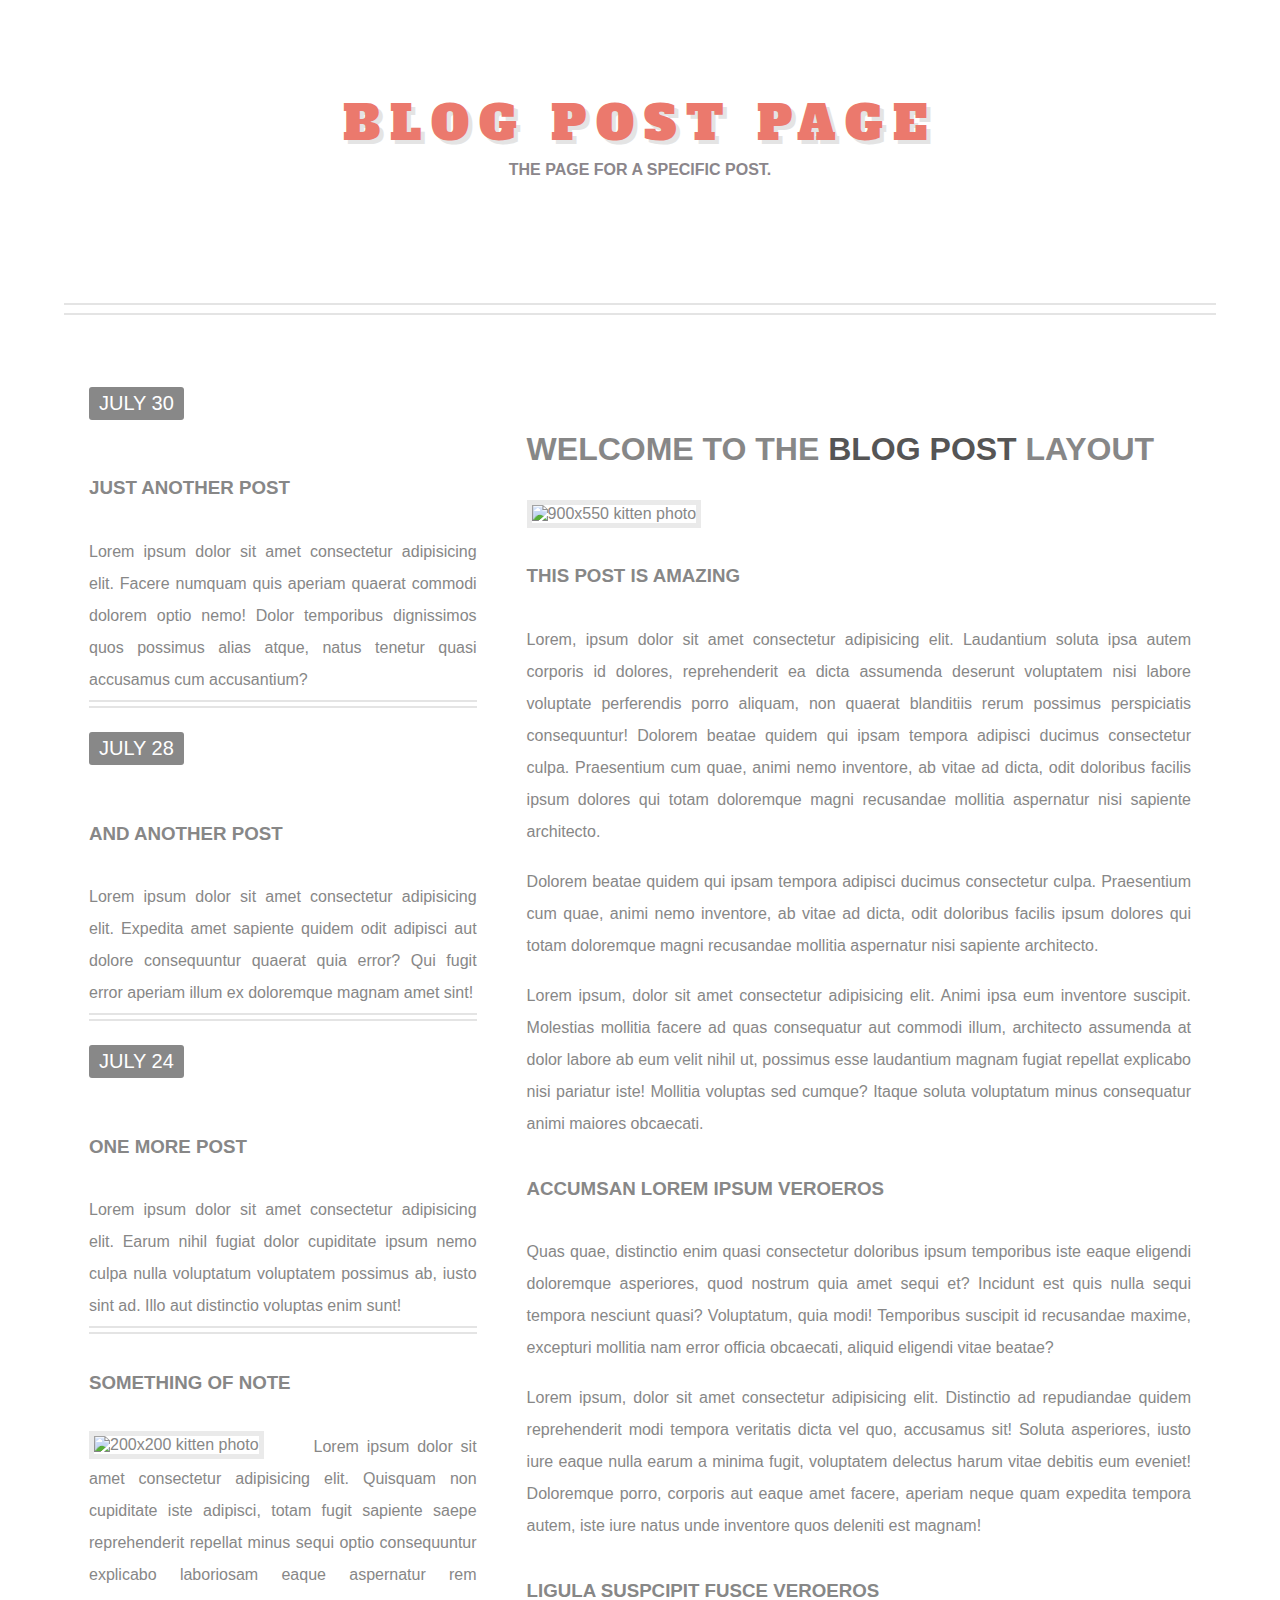
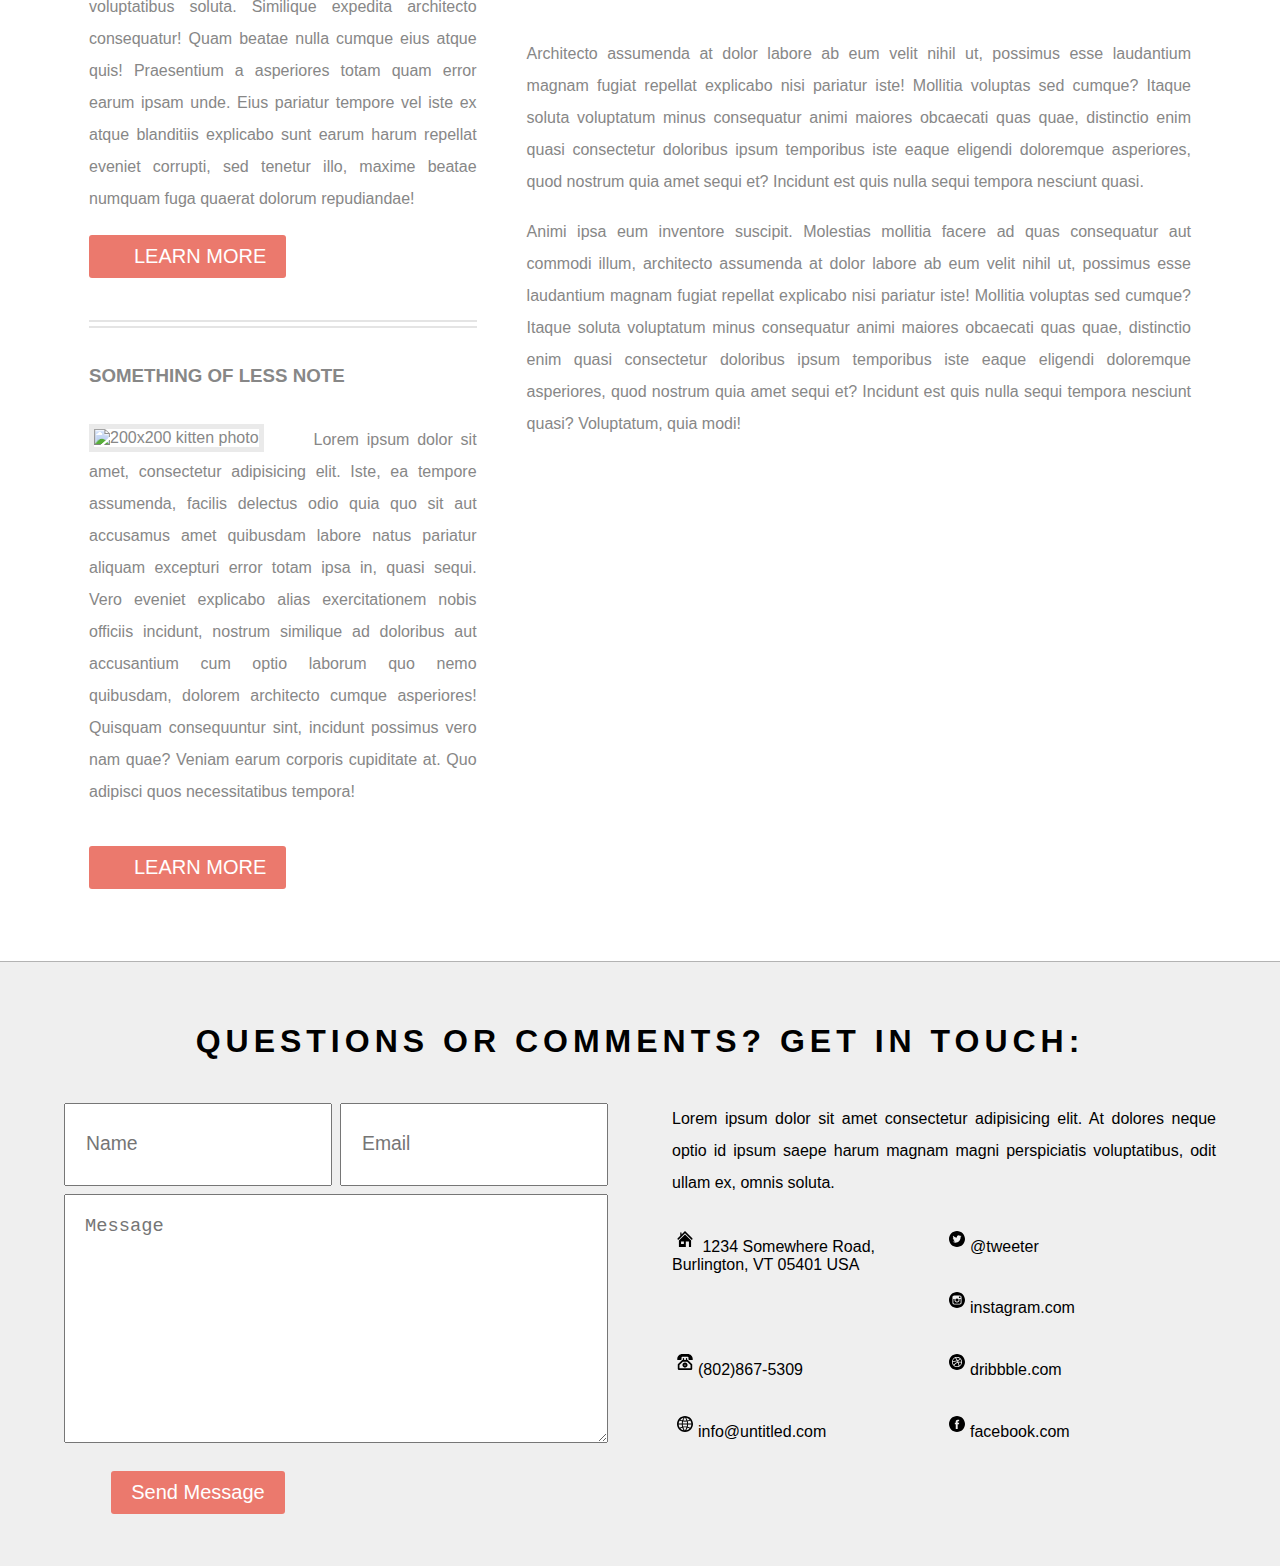
==== commit 6ea3e059: "fixed broken links to other pages" ====
--- a/blog-post.html
+++ b/blog-post.html
@@ -17,7 +17,7 @@
   <body>
     <font face="tahoma,verdana,arial,sans-serif">
     <section id="header">
-      <a href="/remock-nick-ray/index.html">
+      <a href="index.html">
         <h1 id="title">BLOG POST PAGE</h1>
       </a>
       <h4 id="subtitle">THE PAGE FOR A SPECIFIC POST.</h4>
@@ -31,7 +31,7 @@
         <div id="small-posts">
           <div>
             <button class="graybutton" name="JULY 30">JULY 30</button>
-            <a href="/remock-nick-ray/post-only.html">
+            <a href="post-only.html">
               <h3>JUST ANOTHER POST</h3>
             </a>
             <br />
@@ -46,7 +46,7 @@
           <hr />
           <div>
             <button class="graybutton" name="JULY 28">JULY 28</button>
-            <a href="/remock-nick-ray/post-only.html">
+            <a href="post-only.html">
               <h3>AND ANOTHER POST</h3>
             </a>
             <br />
@@ -61,7 +61,7 @@
           <hr />
           <div>
             <button class="graybutton" name="JULY 24">JULY 24</button>
-            <a href="/remock-nick-ray/post-only.html">
+            <a href="post-only.html">
               <h3>ONE MORE POST</h3>
             </a>
             <br />
@@ -84,7 +84,7 @@
             <p>
               Lorem ipsum dolor sit amet consectetur adipisicing elit. Quisquam non cupiditate iste adipisci, totam fugit sapiente saepe reprehenderit repellat minus sequi optio consequuntur explicabo laboriosam eaque aspernatur rem voluptatibus soluta. Similique expedita architecto consequatur! Quam beatae nulla cumque eius atque quis! Praesentium a asperiores totam quam error earum ipsam unde. Eius pariatur tempore vel iste ex atque blanditiis explicabo sunt earum harum repellat eveniet corrupti, sed tenetur illo, maxime beatae numquam fuga quaerat dolorum repudiandae!
             </p>
-            <a href="/remock-nick-ray/blog-post.html">
+            <a href="blog-post.html">
               <button type="button" name="learn more">
                 <span>LEARN MORE</span>
               </button>
@@ -101,7 +101,7 @@
               Lorem ipsum dolor sit amet, consectetur adipisicing elit. Iste, ea tempore assumenda, facilis delectus odio quia quo sit aut accusamus amet quibusdam labore natus pariatur aliquam excepturi error totam ipsa in, quasi sequi. Vero eveniet explicabo alias exercitationem nobis officiis incidunt, nostrum similique ad doloribus aut accusantium cum optio laborum quo nemo quibusdam, dolorem architecto cumque asperiores! Quisquam consequuntur sint, incidunt possimus vero nam quae? Veniam earum corporis cupiditate at. Quo adipisci quos necessitatibus tempora!
             </p>
             <br />
-            <a href="/remock-nick-ray/blog-post.html">
+            <a href="blog-post.html">
               <button type="button" name="learn more">
                 <span>LEARN MORE</span>
               </button>
--- a/assets/css/main.css
+++ b/assets/css/main.css
@@ -78,6 +78,7 @@
 
 hr {
   margin: 0.25em 0px;
+  border: none;
   border-top: 2px solid #E4E4E4;
 }
 
@@ -158,9 +159,21 @@
   font-family: Arial, Helvetica, sans-serif;
   letter-spacing: 3px;
   color: white;
+  line-height: 15px;
 }
 #quote-text::before {
-  content: "&#0092;";
+  content: "{";
+  font-size: 3em;
+  font-weight: bold;
+  margin-right: 2em;
+  color: rgba(255, 255, 255, 0.25);
+}
+#quote-text::after {
+  content: "}";
+  font-size: 3em;
+  font-weight: bold;
+  margin-left: 2em;
+  color: rgba(255, 255, 255, 0.25);
 }
 
 /** main section css **/
@@ -199,6 +212,9 @@
 }
 #main img {
   border: 5px solid #EAEAEA;
+}
+div#main-side-content a {
+  color: #878787;
 }
 div#main-side-content h3:hover {
   color: #E48698;
@@ -237,23 +253,69 @@
 div#form {
   display: grid;
   grid-template-columns: 1fr 1fr;
-  grid-template-rows: 1fr 4fr;
+  grid-template-rows: 1fr 3fr 1fr;
   grid-gap: 0.5em;
   grid-template-areas:
     "  name-input         email-input"
-    "message-textarea message-textarea";
+    "message-textarea message-textarea"
+    "send-button empty-space";
   margin: 1em;
   width: 42.5vw;
 }
-
+div#form *:focus {
+  outline: none !important;
+  border: 3px solid skyblue;
+  box-shadow: 0 0 5px skyblue;
+  margin: 0;
+}
 #name-input {
   grid-area: name-input;
+  font-size: 1.1em;
+  padding-left: 10px;
+}
+#name-input::-webkit-input-placeholder {
+  font-size: 1.1em;
+  padding-left: 10px;
+}
+#name-input::-moz-placeholder {
+  font-size: 1.1em;
+  padding-left: 10px;
 }
 #email-input {
   grid-area: email-input;
+  font-size: 1.1em;
+  padding-left: 10px;
+}
+#email-input::-webkit-input-placeholder {
+  font-size: 1.1em;
+  padding-left: 10px;
+}
+#email-input::-moz-placeholder {
+  font-size: 1.1em;
+  padding-left: 10px;
 }
 #message-textarea {
   grid-area: message-textarea;
+  font-size: 1.2em;
+  padding-left: 10px;
+  padding-top: 10px;
+}
+#message-textarea::-webkit-input-placeholder {
+  font-size: 1.2em;
+  padding-left: 10px;
+  padding-top: 10px;
+}
+#message-textarea::-moz-placeholder {
+  font-size: 1.2em;
+  padding-left: 10px;
+  padding-top: 10px;
+}
+#send-button {
+  grid-area: send-button;
+  margin: 0;
+}
+#empty-space {
+  grid-area: empty-space;
 }
 
 /** contact info div css **/
@@ -262,7 +324,7 @@
   margin: 1em;
   display: grid;
   grid-template-columns: repeat(2, 1fr);
-  grid-template-rows: repeat(6, 1fr);
+  grid-template-rows: repeat(7, 1fr);
   grid-template-areas:
     "contact-text   contact-text"
     "contact-text   contact-text"
@@ -282,7 +344,7 @@
 #address {
   grid-area: address;
 }
-#address:before {
+#address::before {
   content: "";
   display: inline-block;
   height: 1em;
